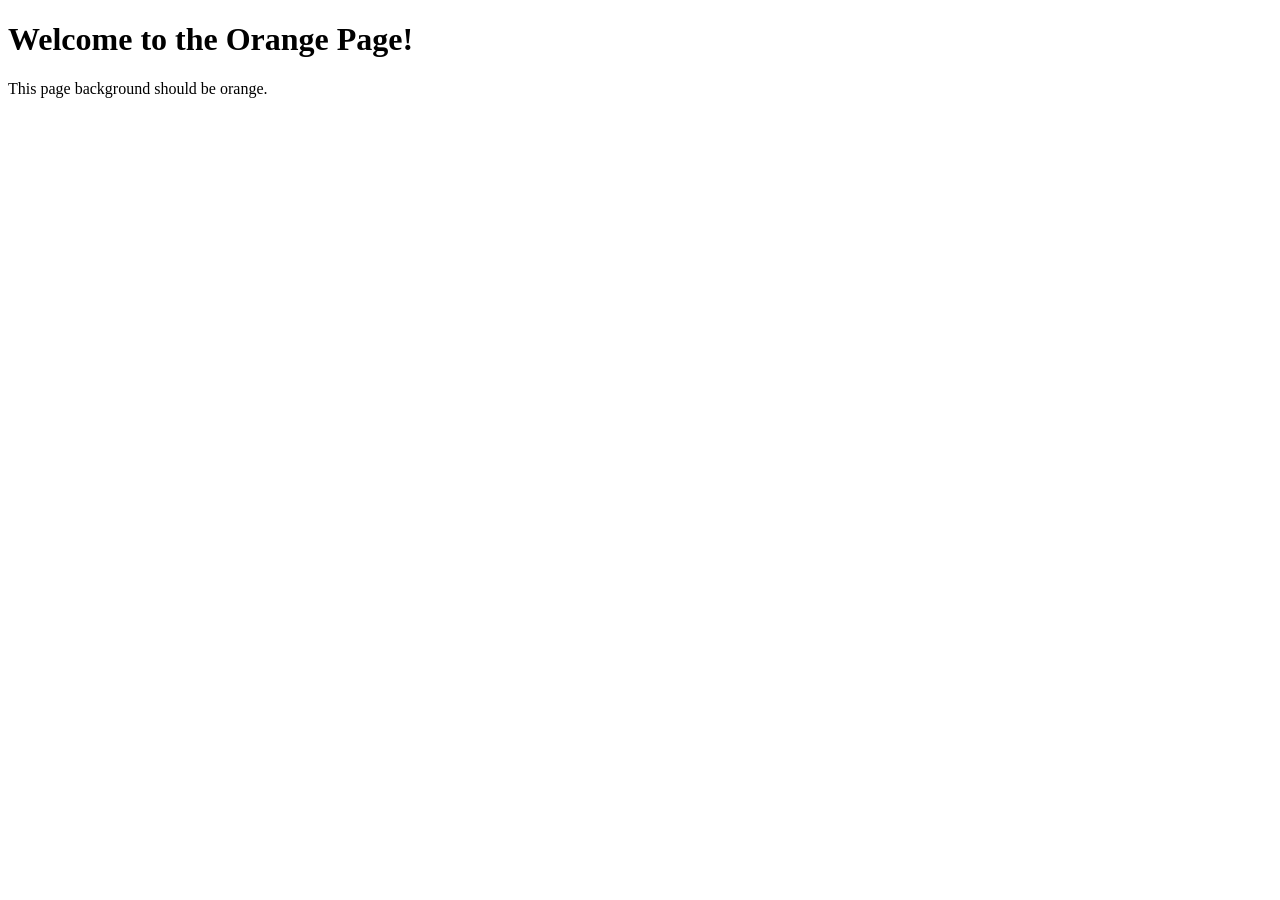
==== templates/index.html @ 550c7a84 "feat(ARCH-689): Change Page Color to Orange Refs: ARCH-689" ====
<!DOCTYPE html>
<html lang="en">
<head>
    <meta charset="UTF-8">
    <meta name="viewport" content="width=device-width, initial-scale=1.0">
    <title>Orange Page</title>
    <link rel="stylesheet" href="{{ url_for('static', filename='css/style.css') }}">
</head>
<body>
    <h1>Welcome to the Orange Page!</h1>
    <p>This page background should be orange.</p>
</body>
</html>
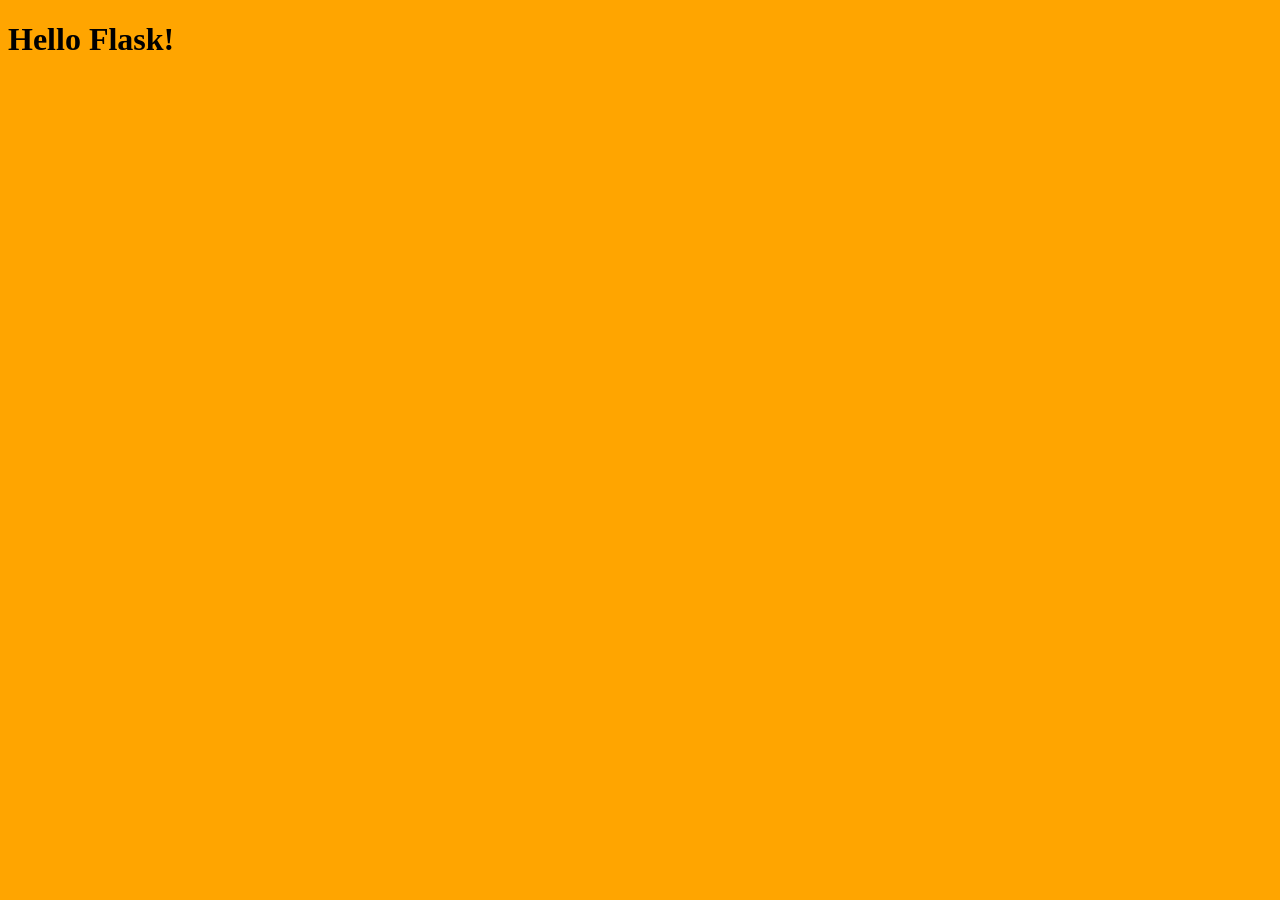
==== commit 3739a759: "feat(ARCH-1218): scaffold implementation Refs: ARCH-1218" ====
--- a/templates/index.html
+++ b/templates/index.html
@@ -1,13 +1,19 @@
+<!-- templates/index.html (simulated modification) -->
 <!DOCTYPE html>
 <html lang="en">
 <head>
     <meta charset="UTF-8">
     <meta name="viewport" content="width=device-width, initial-scale=1.0">
-    <title>Orange Page</title>
-    <link rel="stylesheet" href="{{ url_for('static', filename='css/style.css') }}">
+    <title>Flask App</title>
+    <style>
+        body {
+            /* TODO: Change this to orange */
+            background-color: orange; /* Placeholder for the color change */
+        }
+    </style>
 </head>
 <body>
-    <h1>Welcome to the Orange Page!</h1>
-    <p>This page background should be orange.</p>
+    <h1>Hello Flask!</h1>
+    <!-- Other content -->
 </body>
 </html>
